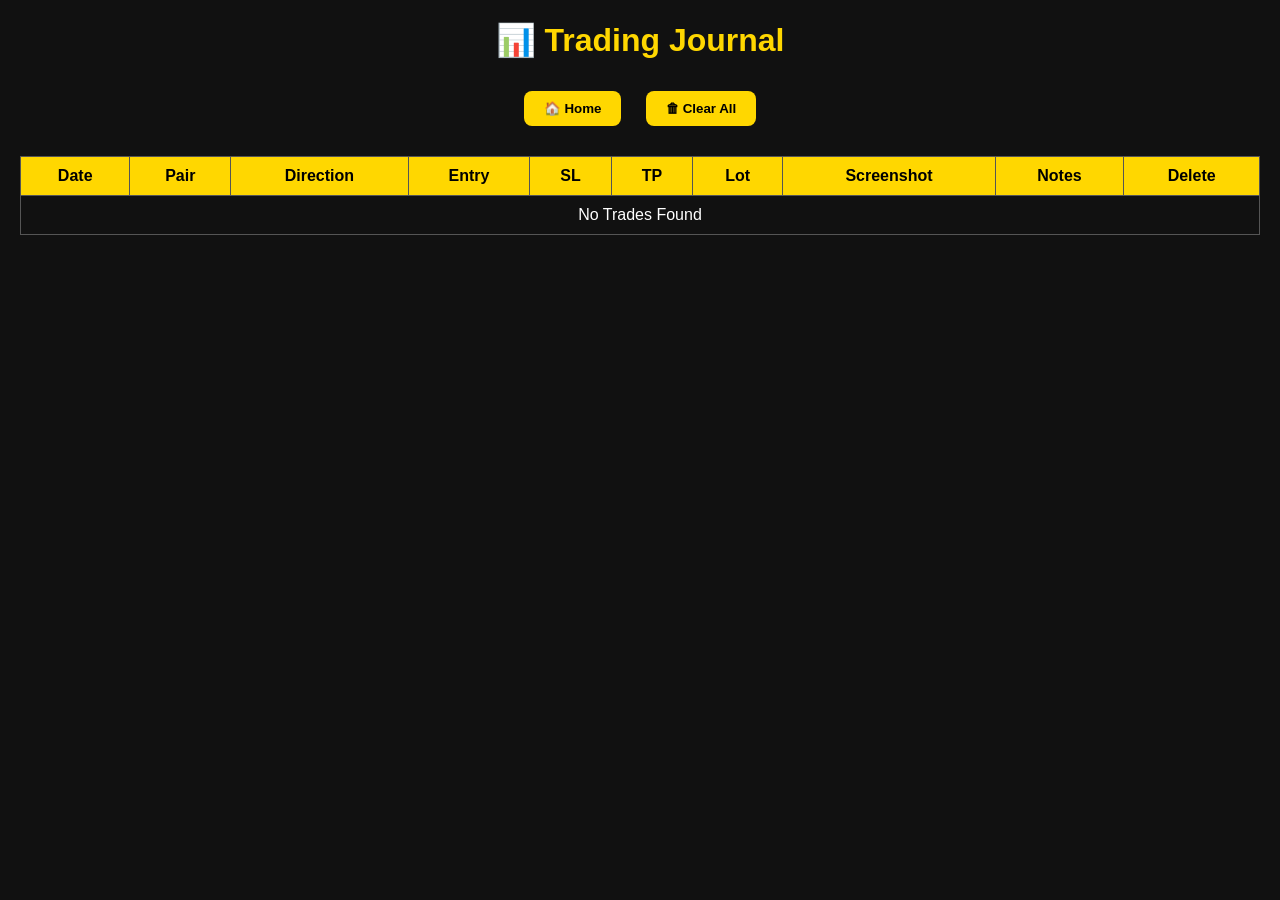
==== journal.html @ 552fa28f "Add screenshot column to trade journal" ====
<!DOCTYPE html>
<html lang="en">
<head>
<meta charset="UTF-8">
<meta name="viewport" content="width=device-width, initial-scale=1.0">
<title>Trading Journal</title>

<style>
body{
    background:#111;
    color:white;
    font-family:Arial,sans-serif;
    margin:20px;
}

h1{
    color:gold;
    text-align:center;
}

table{
    width:100%;
    border-collapse:collapse;
    margin-top:20px;
}

th,td{
    border:1px solid #555;
    padding:10px;
    text-align:center;
}

th{
    background:gold;
    color:black;
}

tr:nth-child(even){
    background:#222;
}

button{
    background:gold;
    color:black;
    border:none;
    padding:10px 20px;
    margin:10px;
    border-radius:8px;
    cursor:pointer;
    font-weight:bold;
}

button:hover{
    background:orange;
}
</style>

</head>

<body>

<h1>📊 Trading Journal</h1>

<div style="text-align:center;">
<button onclick="window.location.href='index.html'">🏠 Home</button>
<button onclick="clearTrades()">🗑 Clear All</button>
</div>

<table id="journalTable">
<thead>
<tr>
<th>Date</th>
<th>Pair</th>
<th>Direction</th>
<th>Entry</th>
<th>SL</th>
<th>TP</th>
<th>Lot</th>
<th>Screenshot</th>
<th>Notes</th>
<th>Delete</th>
</tr>
</thead>

<tbody id="tableBody">
</tbody>

</table>

<script>

let trades = JSON.parse(localStorage.getItem("trades")) || [];

const tableBody = document.getElementById("tableBody");

function loadTrades(){

tableBody.innerHTML="";

if(trades.length===0){

tableBody.innerHTML=
"<tr><td colspan='10'>No Trades Found</td></tr>";

return;
}

trades.forEach((trade,index)=>{

tableBody.innerHTML+=`

<tr>

<td>${trade.date}</td>

<td>${trade.pair}</td>

<td>${trade.direction}</td>

<td>${trade.entry}</td>

<td>${trade.sl}</td>

<td>${trade.tp}</td>
<td>${trade.lot}</td>
<td><img src="${trade.screenshot}" width="100"></td>
<td>${trade.notes}</td>
<td>
<button onclick="deleteTrade(${index})">
Delete
</button>
</td>

</tr>

`;

});

}

function deleteTrade(index){

trades.splice(index,1);

localStorage.setItem("trades",JSON.stringify(trades));

loadTrades();

}

function clearTrades(){

if(confirm("Delete all trades?")){

localStorage.removeItem("trades");

trades=[];

loadTrades();

}

}

loadTrades();

</script>
<script src="script.js"></script>
</body>
</html>
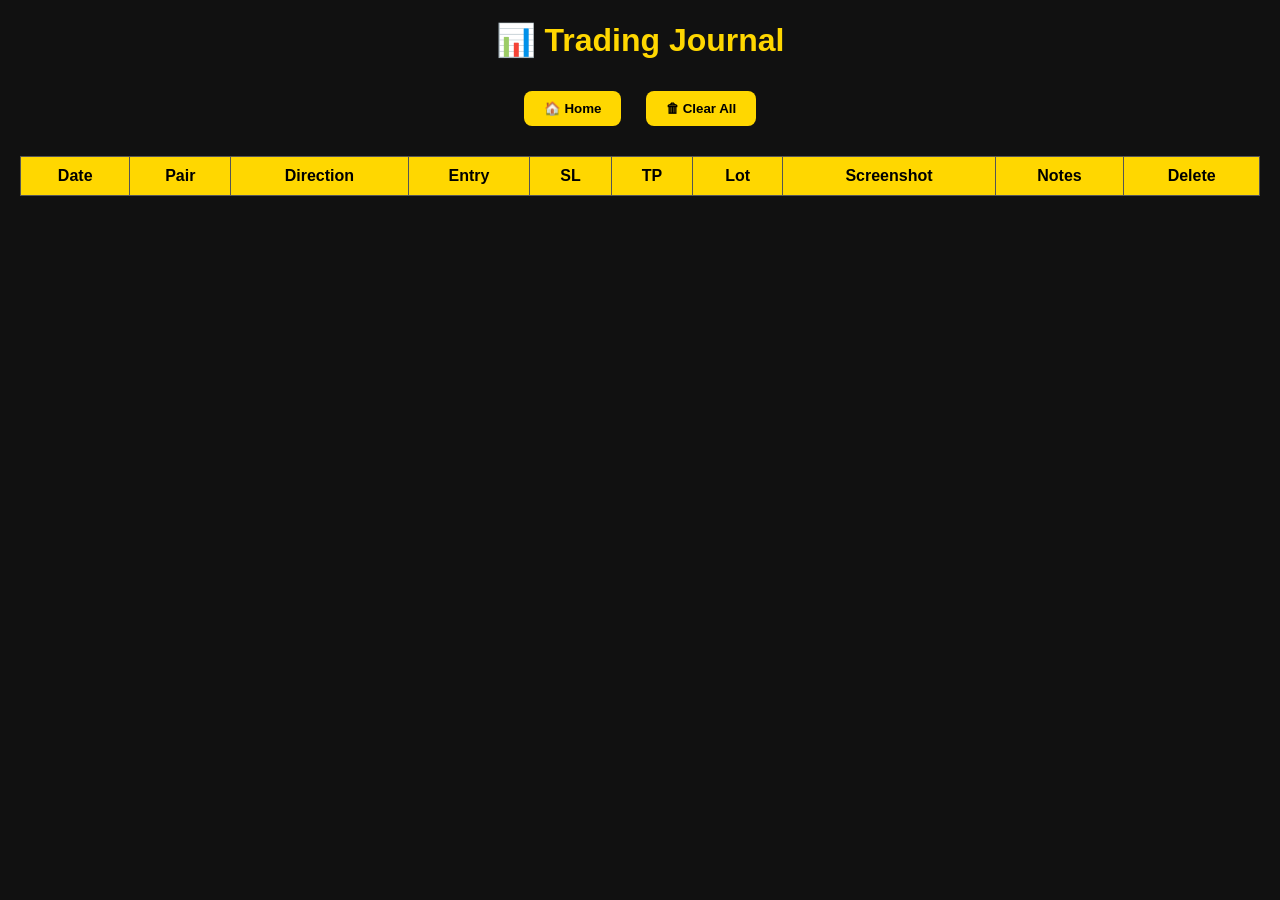
==== commit f61600d5: "Fix screenshot display logic in journal.html" ====
--- a/journal.html
+++ b/journal.html
@@ -94,7 +94,7 @@
 const tableBody = document.getElementById("tableBody");
 
 function loadTrades(){
-
+trades = JSON.parse(localStorage.getItem("trades")) || [];
 tableBody.innerHTML="";
 
 if(trades.length===0){
@@ -123,7 +123,15 @@
 
 <td>${trade.tp}</td>
 <td>${trade.lot}</td>
-<td><img src="${trade.screenshot}" width="100"></td>
+<td>
+${trade.screenshot ? `
+<img src="${trade.screenshot}" width="100"
+style="cursor:pointer;"
+onclick="window.open('${trade.screenshot}','_self')">
+` : "No Image"}
+</td>
+` : "No Image"}
+</td>
 <td>${trade.notes}</td>
 <td>
 <button onclick="deleteTrade(${index})">
@@ -138,14 +146,17 @@
 });
 
 }
+function deleteTrade(index){
 
-function deleteTrade(index){
+let trades = JSON.parse(localStorage.getItem("trades")) || [];
 
 trades.splice(index,1);
 
-localStorage.setItem("trades",JSON.stringify(trades));
+localStorage.setItem("trades", JSON.stringify(trades));
 
 loadTrades();
+
+location.reload();
 
 }
 
@@ -166,6 +177,5 @@
 loadTrades();
 
 </script>
-<script src="script.js"></script>
 </body>
 </html>
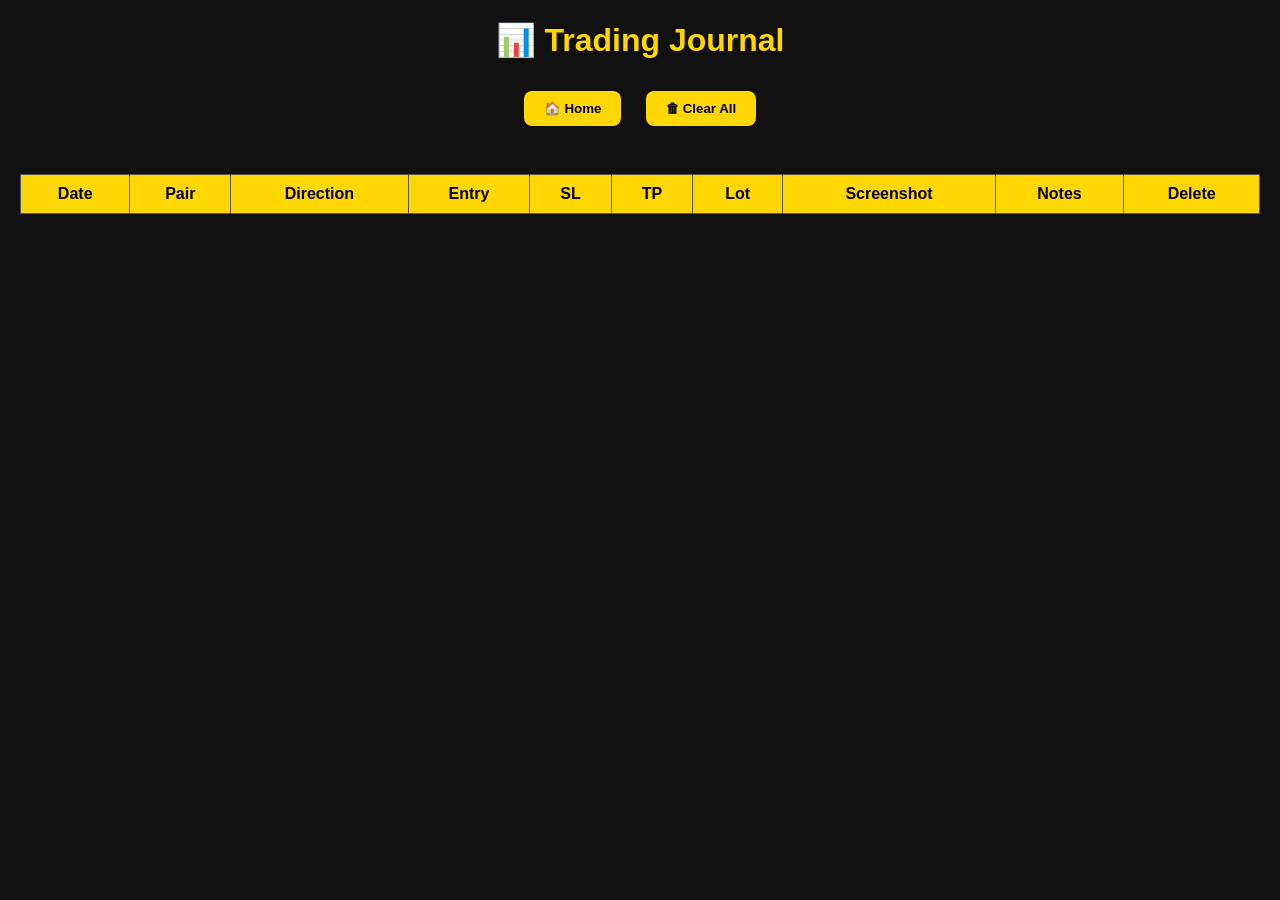
==== commit e13a3ce9: "Implement image viewer for trade screenshots Added image viewer functionality to display images in a" ====
--- a/journal.html
+++ b/journal.html
@@ -51,7 +51,25 @@
 }
 
 button:hover{
-    background:orange;
+#imageViewer{
+display:none;
+position:fixed;
+top:0;
+left:0;
+width:100%;
+height:100%;
+background:rgba(0,0,0,0.95);
+justify-content:center;
+align-items:center;
+z-index:9999;
+}
+
+#imageViewer img{
+max-width:95%;
+max-height:95%;
+border:3px solid white;
+border-radius:10px;
+}    background:orange;
 }
 </style>
 
@@ -68,7 +86,9 @@
 
 <table id="journalTable">
 <thead>
-<tr>
+<tr><div id="imageViewer" onclick="closeImage()">
+<img id="fullImage">
+</div>
 <th>Date</th>
 <th>Pair</th>
 <th>Direction</th>
@@ -103,12 +123,14 @@
 "<tr><td colspan='10'>No Trades Found</td></tr>";
 
 return;
-}
-
-trades.forEach((trade,index)=>{
-
-tableBody.innerHTML+=`
-
+<td>
+${trade.screenshot ? `
+<img src="${trade.screenshot}"
+width="100"
+style="cursor:pointer"
+onclick="showImage('${trade.screenshot}')">
+` : "No Image"}
+</td>
 <tr>
 
 <td>${trade.date}</td>
@@ -149,7 +171,14 @@
 function deleteTrade(index){
 
 let trades = JSON.parse(localStorage.getItem("trades")) || [];
-
+function showImage(src){
+document.getElementById("imageViewer").style.display="flex";
+document.getElementById("fullImage").src=src;
+}
+
+function closeImage(){
+document.getElementById("imageViewer").style.display="none";
+}
 trades.splice(index,1);
 
 localStorage.setItem("trades", JSON.stringify(trades));
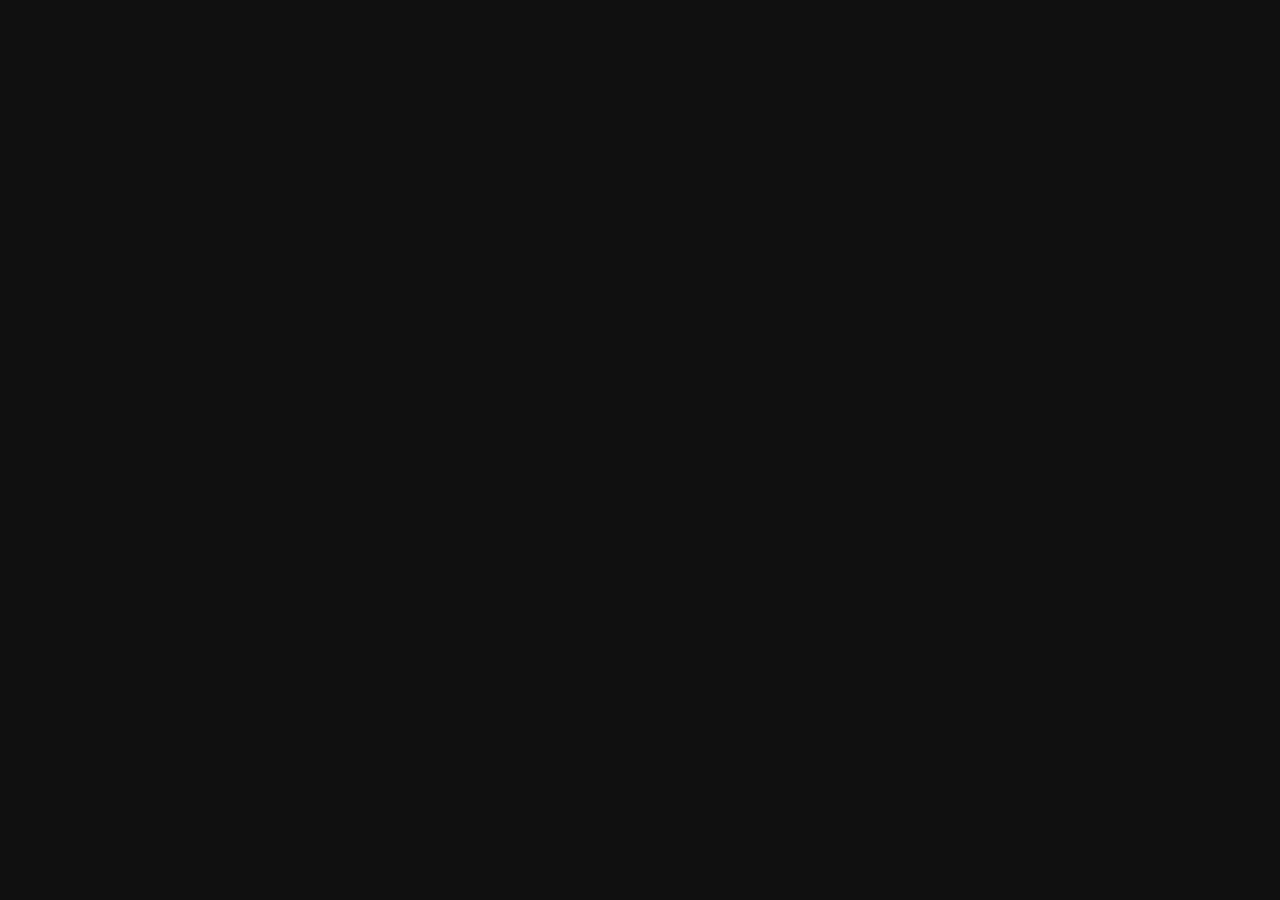
==== commit b348a4ef: "Implement image viewer and update button styles Added image viewer functionality and styles to displ" ====
--- a/journal.html
+++ b/journal.html
@@ -41,11 +41,37 @@
 
 button{
     background:gold;
-    color:black;
+    button:hover{
+    background:orange;
+}
+
+#imageViewer{
+    display:none;
+    position:fixed;
+    top:0;
+    left:0;
+    width:100%;
+    height:100%;
+    background:rgba(0,0,0,0.95);
+    justify-content:center;
+    align-items:center;
+    z-index:9999;
+}
+
+#imageViewer img{
+    max-width:95%;
+    max-height:95%;
+    border:3px solid white;
+    border-radius:10px;
+}
     border:none;
     padding:10px 20px;
     margin:10px;
-    border-radius:8px;
+    <div id="imageViewer" onclick="closeImage()">
+    <img id="fullImage">
+</div>
+
+<table id="journalTable">
     cursor:pointer;
     font-weight:bold;
 }
@@ -71,7 +97,6 @@
 border-radius:10px;
 }    background:orange;
 }
-</style>
 
 </head>
 
@@ -97,7 +122,7 @@
 <th>TP</th>
 <th>Lot</th>
 <th>Screenshot</th>
-<th>Notes</th>
+onclick="showImage('${trade.screenshot}')"
 <th>Delete</th>
 </tr>
 </thead>
@@ -127,7 +152,28 @@
 ${trade.screenshot ? `
 <img src="${trade.screenshot}"
 width="100"
-style="cursor:pointer"
+function deleteTrade(index){
+
+let trades = JSON.parse(localStorage.getItem("trades")) || [];
+
+trades.splice(index,1);
+
+localStorage.setItem("trades", JSON.stringify(trades));
+
+loadTrades();
+
+location.reload();
+
+}
+
+function showImage(src){
+document.getElementById("imageViewer").style.display="flex";
+document.getElementById("fullImage").src=src;
+}
+
+function closeImage(){
+document.getElementById("imageViewer").style.display="none";
+}
 onclick="showImage('${trade.screenshot}')">
 ` : "No Image"}
 </td>
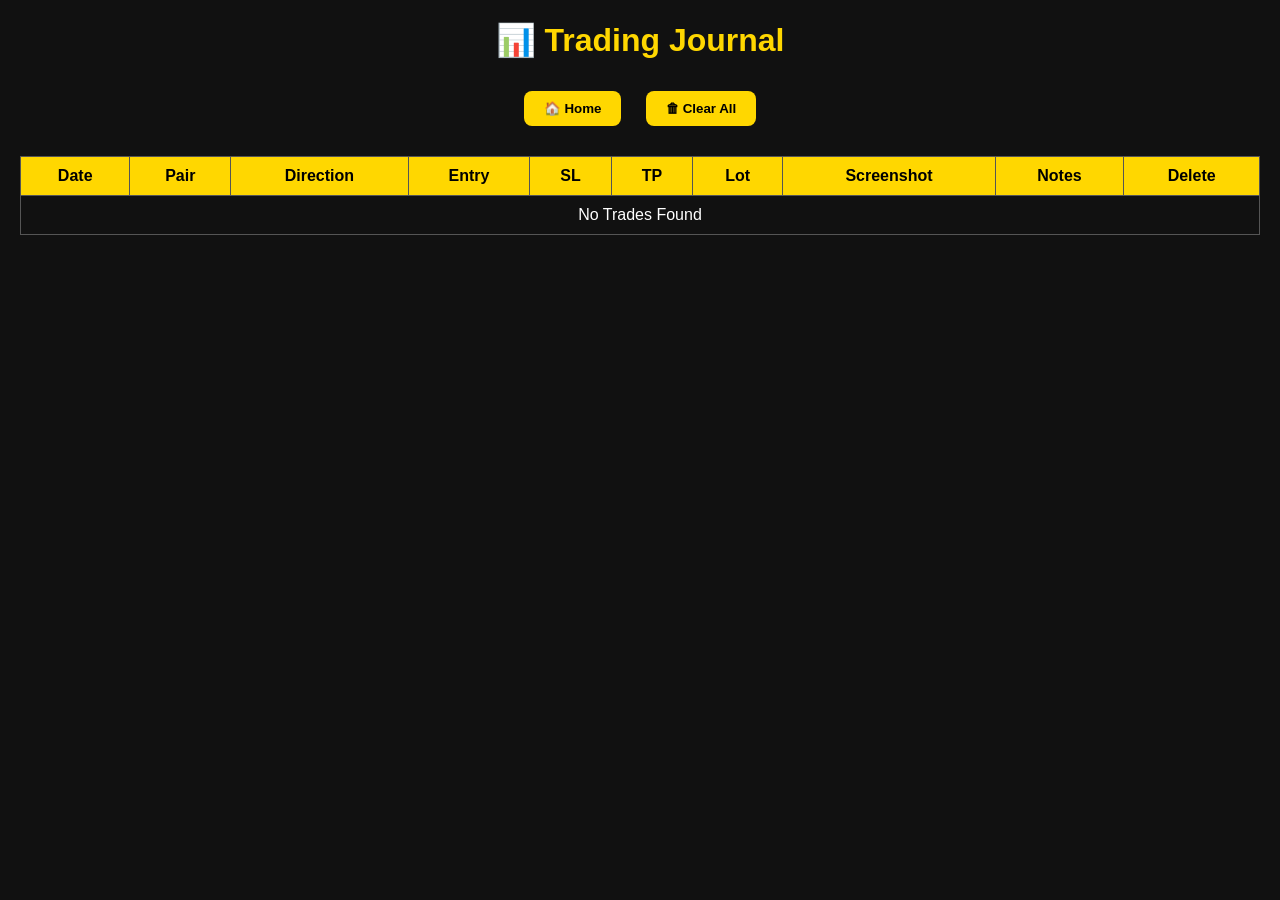
==== commit 704cabc7: "Improve button hover effects and image display Refactor button styles and update image viewer functi" ====
--- a/journal.html
+++ b/journal.html
@@ -41,7 +41,16 @@
 
 button{
     background:gold;
-    button:hover{
+    color:black;
+    border:none;
+    padding:10px 20px;
+    margin:10px;
+    border-radius:8px;
+    cursor:pointer;
+    font-weight:bold;
+}
+
+button:hover{
     background:orange;
 }
 
@@ -64,39 +73,7 @@
     border:3px solid white;
     border-radius:10px;
 }
-    border:none;
-    padding:10px 20px;
-    margin:10px;
-    <div id="imageViewer" onclick="closeImage()">
-    <img id="fullImage">
-</div>
-
-<table id="journalTable">
-    cursor:pointer;
-    font-weight:bold;
-}
-
-button:hover{
-#imageViewer{
-display:none;
-position:fixed;
-top:0;
-left:0;
-width:100%;
-height:100%;
-background:rgba(0,0,0,0.95);
-justify-content:center;
-align-items:center;
-z-index:9999;
-}
-
-#imageViewer img{
-max-width:95%;
-max-height:95%;
-border:3px solid white;
-border-radius:10px;
-}    background:orange;
-}
+</style>
 
 </head>
 
@@ -110,10 +87,10 @@
 </div>
 
 <table id="journalTable">
+
 <thead>
-<tr><div id="imageViewer" onclick="closeImage()">
-<img id="fullImage">
-</div>
+
+<tr>
 <th>Date</th>
 <th>Pair</th>
 <th>Direction</th>
@@ -122,9 +99,10 @@
 <th>TP</th>
 <th>Lot</th>
 <th>Screenshot</th>
-onclick="showImage('${trade.screenshot}')"
+<th>Notes</th>
 <th>Delete</th>
 </tr>
+
 </thead>
 
 <tbody id="tableBody">
@@ -132,6 +110,10 @@
 
 </table>
 
+<div id="imageViewer" onclick="closeImage()">
+<img id="fullImage">
+</div>
+
 <script>
 
 let trades = JSON.parse(localStorage.getItem("trades")) || [];
@@ -139,118 +121,116 @@
 const tableBody = document.getElementById("tableBody");
 
 function loadTrades(){
+
 trades = JSON.parse(localStorage.getItem("trades")) || [];
+
 tableBody.innerHTML="";
 
 if(trades.length===0){
 
-tableBody.innerHTML=
-"<tr><td colspan='10'>No Trades Found</td></tr>";
+tableBody.innerHTML="<tr><td colspan='10'>No Trades Found</td></tr>";
 
 return;
+
+}
+
+trades.forEach((trade,index)=>{
+
+tableBody.innerHTML+=`
+
+<tr>
+
+<td>${trade.date}</td>
+
+<td>${trade.pair}</td>
+
+<td>${trade.direction}</td>
+
+<td>${trade.entry}</td>
+
+<td>${trade.sl}</td>
+
+<td>${trade.tp}</td>
+
+<td>${trade.lot}</td>
+
 <td>
-${trade.screenshot ? `
+
 <img src="${trade.screenshot}"
 width="100"
+style="cursor:pointer"
+onclick="showImage('${trade.screenshot}')">
+
+</td>
+
+<td>${trade.notes}</td>
+
+<td>
+
+<button onclick="deleteTrade(${index})">
+
+Delete
+
+</button>
+
+</td>
+
+</tr>
+
+`;
+
+});
+}
+
 function deleteTrade(index){
 
-let trades = JSON.parse(localStorage.getItem("trades")) || [];
-
-trades.splice(index,1);
-
-localStorage.setItem("trades", JSON.stringify(trades));
+    let trades = JSON.parse(localStorage.getItem("trades")) || [];
+
+    trades.splice(index,1);
+
+    localStorage.setItem("trades", JSON.stringify(trades));
+
+    loadTrades();
+
+}
+
+function clearTrades(){
+
+    if(confirm("Delete all trades?")){
+
+        localStorage.removeItem("trades");
+
+        trades=[];
+
+        loadTrades();
+
+    }
+
+}
+
+function showImage(src){
+
+    if(!src){
+        return;
+    }
+
+    document.getElementById("imageViewer").style.display="flex";
+
+    document.getElementById("fullImage").src=src;
+
+}
+
+function closeImage(){
+
+    document.getElementById("imageViewer").style.display="none";
+
+    document.getElementById("fullImage").src="";
+
+}
 
 loadTrades();
 
-location.reload();
-
-}
-
-function showImage(src){
-document.getElementById("imageViewer").style.display="flex";
-document.getElementById("fullImage").src=src;
-}
-
-function closeImage(){
-document.getElementById("imageViewer").style.display="none";
-}
-onclick="showImage('${trade.screenshot}')">
-` : "No Image"}
-</td>
-<tr>
-
-<td>${trade.date}</td>
-
-<td>${trade.pair}</td>
-
-<td>${trade.direction}</td>
-
-<td>${trade.entry}</td>
-
-<td>${trade.sl}</td>
-
-<td>${trade.tp}</td>
-<td>${trade.lot}</td>
-<td>
-${trade.screenshot ? `
-<img src="${trade.screenshot}" width="100"
-style="cursor:pointer;"
-onclick="window.open('${trade.screenshot}','_self')">
-` : "No Image"}
-</td>
-` : "No Image"}
-</td>
-<td>${trade.notes}</td>
-<td>
-<button onclick="deleteTrade(${index})">
-Delete
-</button>
-</td>
-
-</tr>
-
-`;
-
-});
-
-}
-function deleteTrade(index){
-
-let trades = JSON.parse(localStorage.getItem("trades")) || [];
-function showImage(src){
-document.getElementById("imageViewer").style.display="flex";
-document.getElementById("fullImage").src=src;
-}
-
-function closeImage(){
-document.getElementById("imageViewer").style.display="none";
-}
-trades.splice(index,1);
-
-localStorage.setItem("trades", JSON.stringify(trades));
-
-loadTrades();
-
-location.reload();
-
-}
-
-function clearTrades(){
-
-if(confirm("Delete all trades?")){
-
-localStorage.removeItem("trades");
-
-trades=[];
-
-loadTrades();
-
-}
-
-}
-
-loadTrades();
-
 </script>
+
 </body>
 </html>
